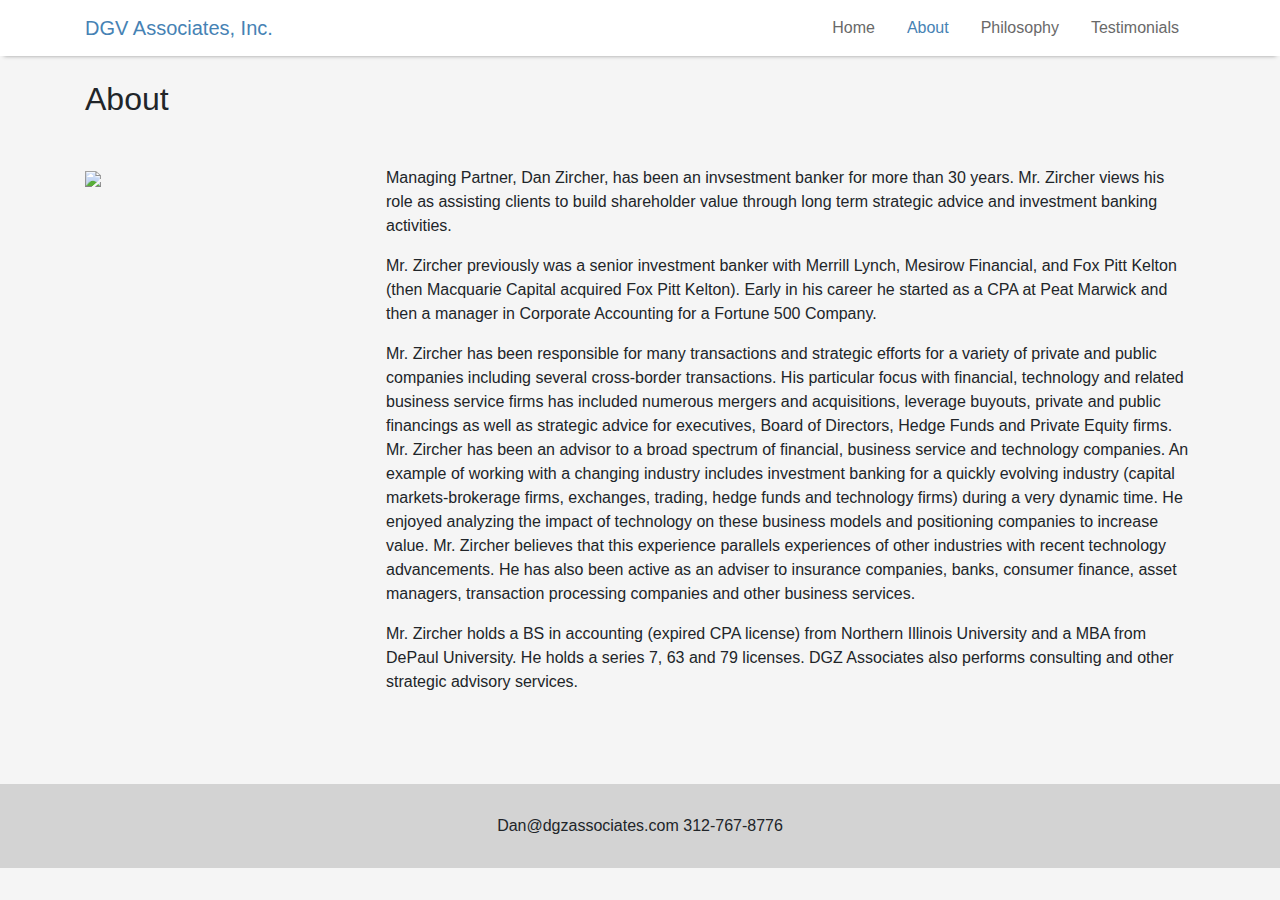
==== about.html @ 741c15cc "nav.html unable to sub in, navbar redundancey" ====
<!DOCTYPE html>
<html lang="en">
<head>
    <meta charset="UTF-8">
    <title>DGZ Associates, Inc.</title>

    <link rel="stylesheet" href="https://stackpath.bootstrapcdn.com/bootstrap/4.4.1/css/bootstrap.min.css" integrity="sha384-Vkoo8x4CGsO3+Hhxv8T/Q5PaXtkKtu6ug5TOeNV6gBiFeWPGFN9MuhOf23Q9Ifjh" crossorigin="anonymous">
    <script src="https://code.jquery.com/jquery-3.4.1.slim.min.js" integrity="sha384-J6qa4849blE2+poT4WnyKhv5vZF5SrPo0iEjwBvKU7imGFAV0wwj1yYfoRSJoZ+n" crossorigin="anonymous"></script>
    <script src="https://cdn.jsdelivr.net/npm/popper.js@1.16.0/dist/umd/popper.min.js" integrity="sha384-Q6E9RHvbIyZFJoft+2mJbHaEWldlvI9IOYy5n3zV9zzTtmI3UksdQRVvoxMfooAo" crossorigin="anonymous"></script>
    <script src="https://stackpath.bootstrapcdn.com/bootstrap/4.4.1/js/bootstrap.min.js" integrity="sha384-wfSDF2E50Y2D1uUdj0O3uMBJnjuUD4Ih7YwaYd1iqfktj0Uod8GCExl3Og8ifwB6" crossorigin="anonymous"></script>
    
    <link rel="stylesheet" href="style.css">
    <script src="script.js"></script>
</head>
<nav class="navbar sticky-top">
    <div class="container">
        <a class="navbar-brand" href="index.html">DGV Associates, Inc.</a>
        <ul class="nav justify-content-end">
            <li class="nav-item">
              <a class="nav-link" href="index.html">Home</a>
            </li>
            <li class="nav-item">
              <a class="nav-link active" href="about.html">About</a>
            </li>
            <li class="nav-item">
              <a class="nav-link" href="philosophy.html">Philosophy</a>
            </li>
            <li class="nav-item">
              <a class="nav-link" href="testimonials.html">Testimonials</a>
            </li>
          </ul>
    </div>
</nav>

<body class="mb-5">
    <div class="container my-4">
        <h2>About</h2>
        <div class="row mt-5">
            <div class="col-3 mr-3">
                <img src="http://clipart-library.com/new_gallery/14-146641_silouette-male-silhouette.png" class="img-fluid">
            </div>
            <div class="col">
                <p> Managing Partner, Dan Zircher, has been an invsestment banker for more than 30 years.  Mr. Zircher views his role as assisting clients to build shareholder value through long term strategic advice and investment banking activities.</p>
                <p> Mr. Zircher previously was a senior investment banker with Merrill Lynch, Mesirow Financial, and Fox Pitt Kelton (then Macquarie Capital acquired Fox Pitt Kelton).  Early in his career he started as a CPA at Peat Marwick and then a manager in Corporate Accounting for a Fortune 500 Company. </p>  
                <p> Mr. Zircher has been responsible for many transactions and strategic efforts for a variety of private and public companies including several cross-border transactions. His particular focus with financial, technology and related business service firms has included numerous mergers and acquisitions, leverage buyouts, private and public financings as well as strategic advice for executives, Board of Directors, Hedge Funds and Private Equity firms. Mr. Zircher has been an advisor to a broad spectrum of financial, business service and technology companies.  An example of working with a changing industry includes investment banking for a quickly evolving industry (capital markets-brokerage firms, exchanges, trading, hedge funds and technology firms) during a very dynamic time. He enjoyed analyzing the impact of technology on these business models and positioning companies to increase value. Mr. Zircher believes that this experience parallels experiences of other industries with recent technology advancements.  He has also been active as an adviser to insurance companies, banks, consumer finance, asset managers, transaction processing companies and other business services.  </p>
                <p> Mr. Zircher holds a BS in accounting (expired CPA license) from Northern Illinois University and a MBA from DePaul University. He holds a series 7, 63 and 79 licenses. DGZ Associates also performs consulting  and other strategic advisory services. </p> 
            </div>
        </div>
    </div>
</body>
<footer class="footer">
    <div class="container text-center">
        Dan@dgzassociates.com 312-767-8776
    </div>
</footer>
</html>
---- style.css ----
nav {
    position: sticky;
    background-color: white;
    box-shadow: 0 4px 4px -4px #999;
}
body {
    background: whitesmoke;
    margin-bottom: 50px;
    min-height: 100%;
    position:relative;
}
footer {
    position: relative;
    bottom: -50px;
    width: 100%;
    background-color: lightgrey;
    padding: 30px;
}

.navbar-brand{
    color: steelblue;
}
.active{
    color: steelblue;
}
.masthead {
    height: 50vh;
    min-height: 250px;
    background-image: url('https://www.publicdomainpictures.net/pictures/40000/velka/blue-abstract-background.jpg');
    background-size: cover;
    background-position: center;
    background-repeat: no-repeat;
    color: white;
}

a {
    color: dimgrey;
    text-decoration: none;
}

a:hover{
    color: steelblue;
    text-decoration: none;
    transition: color 0.25s linear;
}
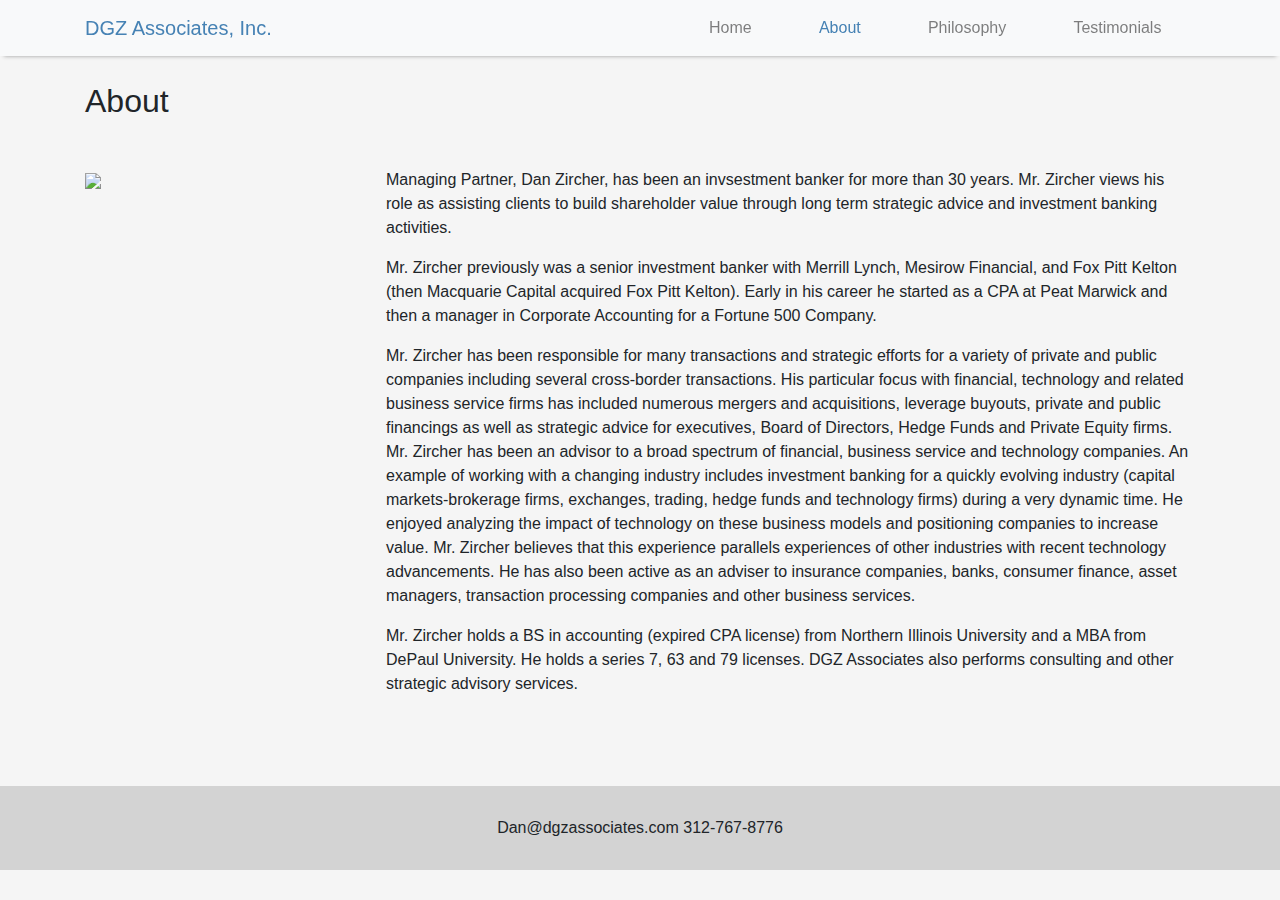
==== commit f27a5b7c: "Responsive navbar implemented" ====
--- a/about.html
+++ b/about.html
@@ -12,27 +12,32 @@
     <link rel="stylesheet" href="style.css">
     <script src="script.js"></script>
 </head>
-<nav class="navbar sticky-top">
+<nav class="navbar navbar-expand-sm fixed-top bg-light navbar-light">
     <div class="container">
-        <a class="navbar-brand" href="index.html">DGV Associates, Inc.</a>
-        <ul class="nav justify-content-end">
-            <li class="nav-item">
-              <a class="nav-link" href="index.html">Home</a>
-            </li>
-            <li class="nav-item">
-              <a class="nav-link active" href="about.html">About</a>
-            </li>
-            <li class="nav-item">
-              <a class="nav-link" href="philosophy.html">Philosophy</a>
-            </li>
-            <li class="nav-item">
-              <a class="nav-link" href="testimonials.html">Testimonials</a>
-            </li>
-          </ul>
+        <a class="navbar-brand" href="#">DGZ Associates, Inc.</a>
+        <button class="navbar-toggler" type="button" data-toggle="collapse" data-target="#navbar-pages">
+            <span class="navbar-toggler-icon"></span>
+        </button>
+        <div class="collapse navbar-collapse" id="navbar-pages">
+              <ul class="nav navbar-nav ml-auto">
+                  <li class="nav-item">
+                      <a class="nav-link" href="index.html">Home</a>
+                      </li>
+                      <li class="nav-item">
+                      <a class="nav-link active" href="about.html">About</a>
+                      </li>
+                      <li class="nav-item">
+                      <a class="nav-link" href="philosophy.html">Philosophy</a>
+                      </li>
+                      <li class="nav-item">
+                      <a class="nav-link" href="testimonials.html">Testimonials</a>
+                  </li>
+              </ul>
+        </div>
     </div>
-</nav>
-
-<body class="mb-5">
+  </nav>
+<div class="spacer"></div>
+<body class="my-5">
     <div class="container my-4">
         <h2>About</h2>
         <div class="row mt-5">
--- a/style.css
+++ b/style.css
@@ -1,12 +1,10 @@
 nav {
-    position: sticky;
-    background-color: white;
     box-shadow: 0 4px 4px -4px #999;
 }
 body {
+    margin-top: 50px;
     background: whitesmoke;
     margin-bottom: 50px;
-    min-height: 100%;
     position:relative;
 }
 footer {
@@ -16,30 +14,37 @@
     background-color: lightgrey;
     padding: 30px;
 }
+.nav-item{
+    padding-left: 2vw;
+    padding-right: 2vw;
+}
+.navbar-brand{
+    color: steelblue!important;
+}
 
-.navbar-brand{
-    color: steelblue;
-}
 .active{
-    color: steelblue;
+    color: steelblue!important;
 }
 .masthead {
     height: 50vh;
-    min-height: 250px;
     background-image: url('https://www.publicdomainpictures.net/pictures/40000/velka/blue-abstract-background.jpg');
     background-size: cover;
     background-position: center;
     background-repeat: no-repeat;
     color: white;
 }
+.spacer{
+    padding: 5px;
+}
 
 a {
     color: dimgrey;
     text-decoration: none;
+    transition: color 0.25s linear;
 }
 
 a:hover{
-    color: steelblue;
+    color: steelblue!important;
     text-decoration: none;
     transition: color 0.25s linear;
 }